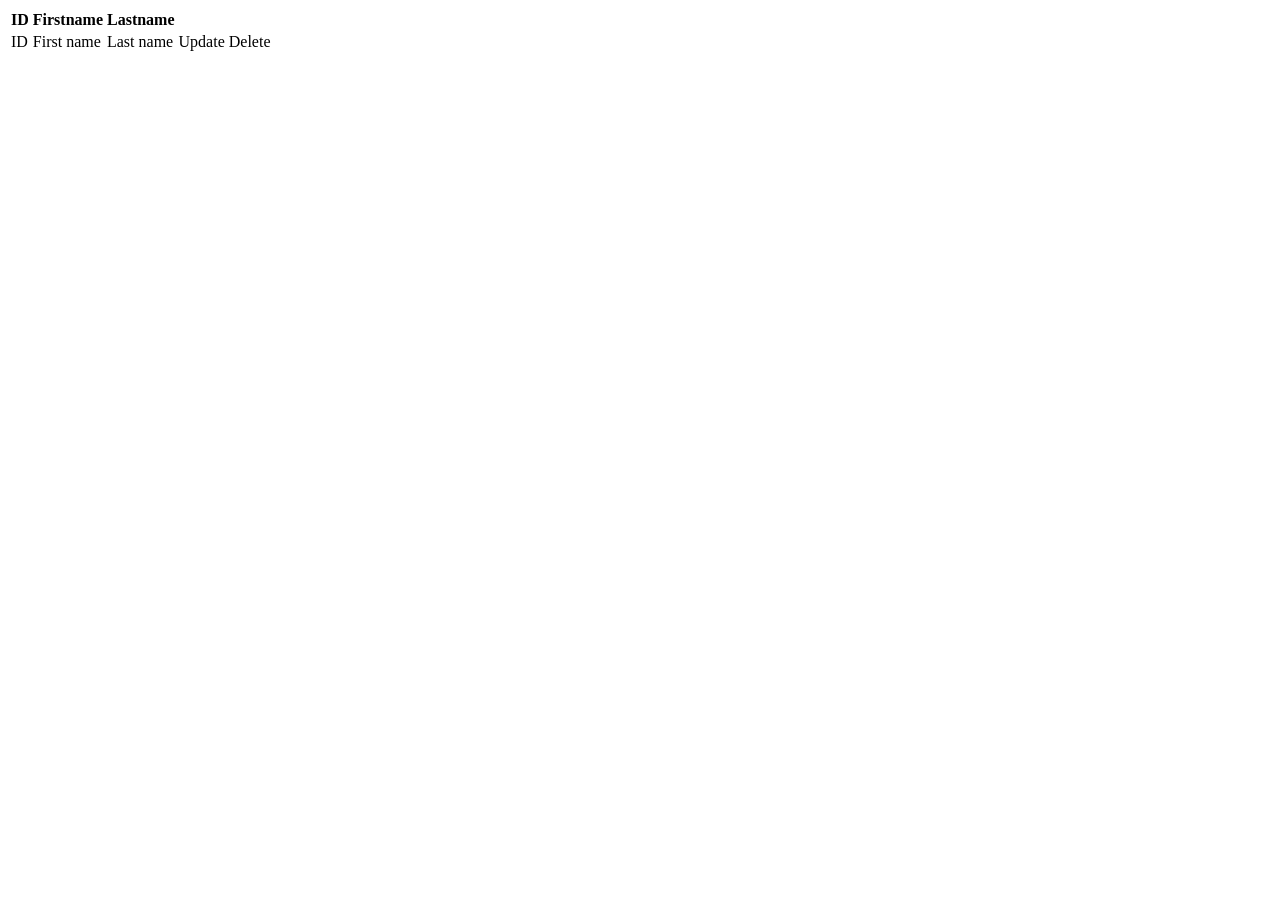
==== week 03/thymeleaf-demo/src/main/resources/templates/index.html @ cfe378d7 "bookapp created" ====
<!DOCTYPE html SYSTEM "http://www.thymeleaf.org/dtd/xhtml1-strict-thymeleaf-4.dtd">

<html xmlns="http://www.w3.org/1999/xhtml"
      xmlns:th="http://www.thymeleaf.org"
      lang="en">

<head>
    <meta charset="UTF-8">
    <meta name="viewport"
          content="width=device-width, user-scalable=no, initial-scale=1.0, maximum-scale=1.0, minimum-scale=1.0">
    <meta http-equiv="X-UA-Compatible" content="ie=edge">
    <title>List of users</title>
</head>
<body>
<table>
    <tr>
        <th>ID</th>
        <th>Firstname</th>
        <th>Lastname</th>
        <th></th>
    </tr>
    <tr th:each="person : ${persons}">
        <td th:text="${person.id}">ID</td>
        <td th:text="${person.getFirstName()}">First name</td>
        <td th:text="${person.getLastName()}">Last name</td>
        <td>
            <a th:href="@{/update/{id}(id=${person.getFirstName()})}">Update</a>
            <a th:href="@{/delete/{id}(id=${person.getId()})}">Delete</a>
        </td>
    </tr>
</table>
</body>
</html>
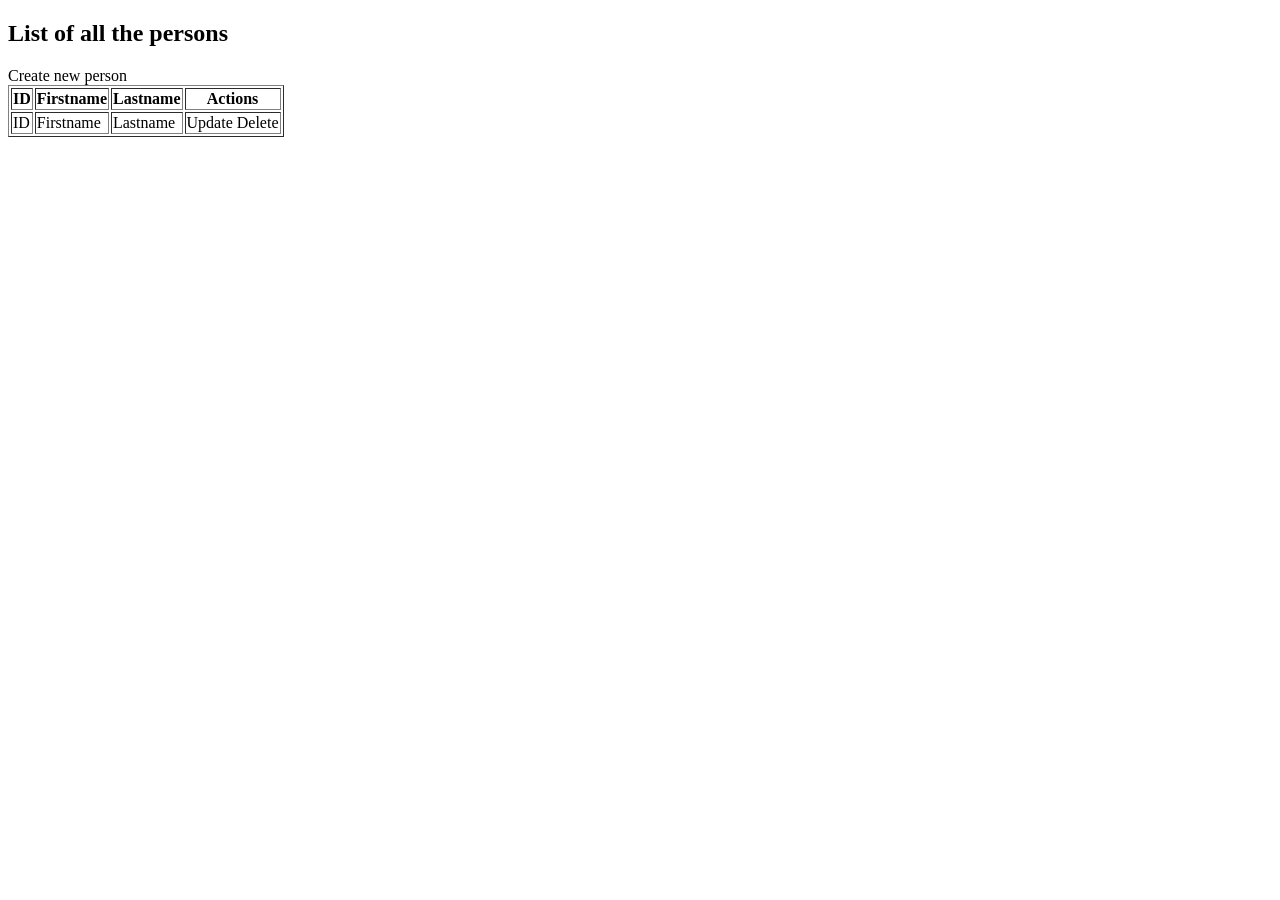
==== commit e527b4c0: "Changes for week 3/4" ====
--- a/week 03/thymeleaf-demo/src/main/resources/templates/index.html
+++ b/week 03/thymeleaf-demo/src/main/resources/templates/index.html
@@ -1,33 +1,35 @@
-<!DOCTYPE html SYSTEM "http://www.thymeleaf.org/dtd/xhtml1-strict-thymeleaf-4.dtd">
-
-<html xmlns="http://www.w3.org/1999/xhtml"
-      xmlns:th="http://www.thymeleaf.org"
-      lang="en">
-
+<!DOCTYPE html>
+<html lang="en"
+      xmlns="http://www.w3.org/1999/xhtml"
+      xmlns:th="http://www.thymeleaf.org">
 <head>
     <meta charset="UTF-8">
-    <meta name="viewport"
-          content="width=device-width, user-scalable=no, initial-scale=1.0, maximum-scale=1.0, minimum-scale=1.0">
-    <meta http-equiv="X-UA-Compatible" content="ie=edge">
-    <title>List of users</title>
+    <title>List of persons</title>
 </head>
+
 <body>
-<table>
-    <tr>
-        <th>ID</th>
-        <th>Firstname</th>
-        <th>Lastname</th>
-        <th></th>
-    </tr>
-    <tr th:each="person : ${persons}">
-        <td th:text="${person.id}">ID</td>
-        <td th:text="${person.getFirstName()}">First name</td>
-        <td th:text="${person.getLastName()}">Last name</td>
-        <td>
-            <a th:href="@{/update/{id}(id=${person.getFirstName()})}">Update</a>
-            <a th:href="@{/delete/{id}(id=${person.getId()})}">Delete</a>
-        </td>
-    </tr>
+
+<h2>List of all the persons</h2>
+
+<a th:href="@{/newPerson}">Create new person</a>
+
+<table border="1px">
+  <tr>
+    <th>ID</th>
+    <th>Firstname</th>
+    <th>Lastname</th>
+    <th>Actions</th>
+  </tr>
+  <tr th:each="person : ${persons}">
+    <td th:text="${person.id}">ID</td>
+    <td th:text="${person.firstName}">Firstname</td>
+    <td th:text="${person.lastName}">Lastname</td>
+    <td>
+      <a th:href="@{/update/{id}(id=${person.id})}">Update</a>
+      <a th:href="@{/delete/{id}(id=${person.id})}">Delete</a>
+    </td>
+  </tr>
 </table>
+
 </body>
 </html>
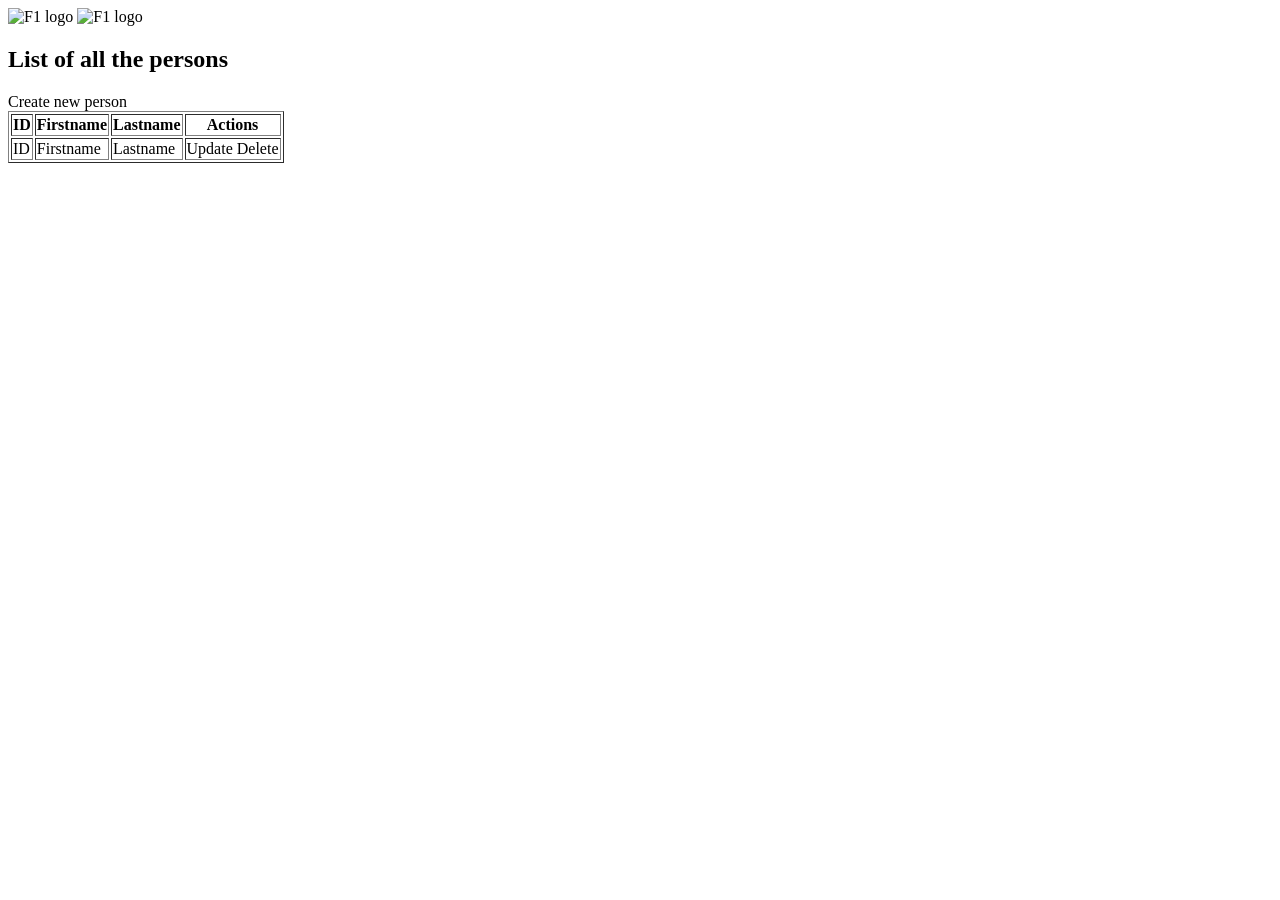
==== commit 4274e5ce: "Changes for weeks 3/4" ====
--- a/week 03/thymeleaf-demo/src/main/resources/templates/index.html
+++ b/week 03/thymeleaf-demo/src/main/resources/templates/index.html
@@ -5,9 +5,15 @@
 <head>
     <meta charset="UTF-8">
     <title>List of persons</title>
+    <link rel="stylesheet" th:href="@{/css/styles.css}"/>
 </head>
 
 <body>
+
+<img src="https://e7.pngegg.com/pngimages/117/191/png-clipart-formula-1-formula-1.png" alt="F1 logo" width="200px">
+<img src="https://banner2.cleanpng.com/20180323/hoq/kisspng-monaco-grand-prix-formula-one-auto-racing-formula-formula-1-5ab52779524df4.5804644815218215613371.jpg" alt="F1 logo" width="200px">
+
+
 
 <h2>List of all the persons</h2>
 
